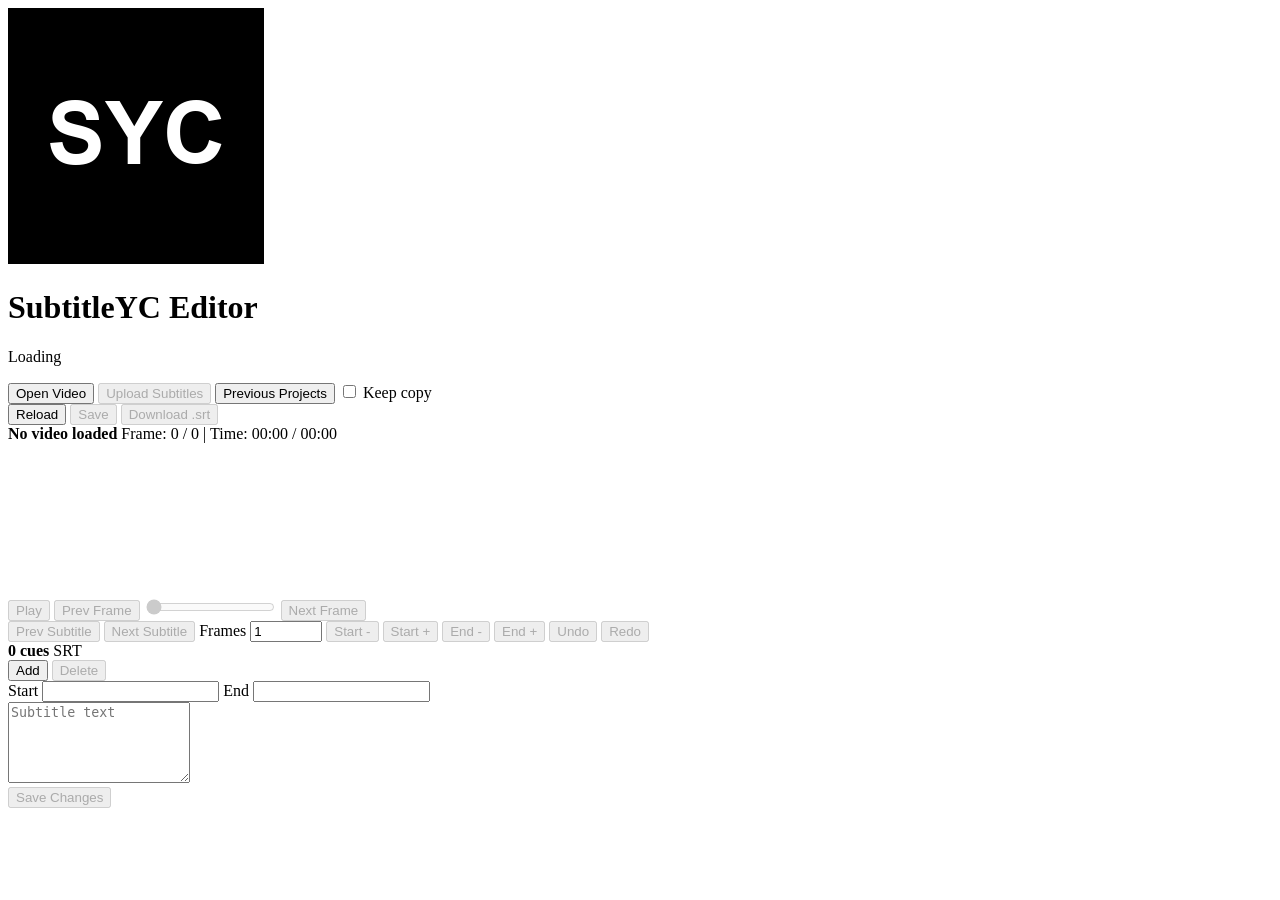
==== static/editor.html @ 27b30b40 "Open source SubtitleYC under MIT" ====
<!doctype html>
<html lang="en" data-theme="dark">
  <head>
    <meta charset="utf-8" />
    <meta name="viewport" content="width=device-width, initial-scale=1" />
    <title>SubtitleYC Editor</title>
    <link rel="icon" type="image/png" href="/assets/SubtitleYC.png?v=20260705-02" />
    <link rel="stylesheet" href="/assets/editor.css?v=20260721-02" />
  </head>
  <body>
    <main class="editor-shell">
      <header class="editor-topbar">
        <div class="brand-block">
          <img class="brand-mark" src="/assets/SubtitleYC.png?v=20260705-02" alt="" aria-hidden="true" />
          <div>
            <h1>SubtitleYC Editor</h1>
            <p id="editorStatus">Loading</p>
          </div>
        </div>
        <div class="top-actions">
          <div class="top-action-group" aria-label="Open project files">
            <input id="videoInput" type="file" accept="video/*" hidden />
            <button id="videoUploadButton" type="button">Open Video</button>
            <button id="uploadButton" type="button" disabled>Upload Subtitles</button>
            <button id="previousButton" type="button">Previous Projects</button>
            <label class="editor-copy-row"><input id="videoKeepCopyInput" type="checkbox" /> Keep copy</label>
          </div>
          <div class="top-action-group top-action-group-project" aria-label="Subtitle project actions">
            <button id="reloadButton" type="button">Reload</button>
            <button id="saveButton" type="button" disabled>Save</button>
            <button id="downloadButton" type="button" disabled>Download .srt</button>
          </div>
        </div>
      </header>

      <section class="editor-grid">
        <section class="video-pane" aria-label="Video preview">
          <div class="video-meta-row">
            <strong id="videoTitle">No video loaded</strong>
            <span id="timeIndicator">Frame: 0 / 0 | Time: 00:00 / 00:00</span>
          </div>
          <div class="video-frame">
            <video id="editorVideo" preload="metadata" playsinline></video>
            <img id="editorFrameFallback" class="frame-fallback" alt="" hidden />
            <div id="subtitleOverlay" class="subtitle-overlay" hidden></div>
          </div>
          <div class="transport-bar">
            <button id="playButton" type="button" disabled>Play</button>
            <button id="prevFrameButton" type="button" disabled>Prev Frame</button>
            <input id="seekSlider" type="range" min="0" max="0" step="0.001" value="0" disabled />
            <button id="nextFrameButton" type="button" disabled>Next Frame</button>
          </div>
          <div class="subtitle-tools-row">
            <button id="prevSubtitleButton" type="button" disabled>Prev Subtitle</button>
            <button id="nextSubtitleButton" type="button" disabled>Next Subtitle</button>
            <span class="tool-spacer"></span>
            <label class="frame-step-field">
              Frames
              <input id="frameStepInput" type="number" min="0.25" max="60" step="0.25" value="1" />
            </label>
            <button id="visibleStartBackButton" type="button" disabled>Start -</button>
            <button id="visibleStartForwardButton" type="button" disabled>Start +</button>
            <button id="visibleEndBackButton" type="button" disabled>End -</button>
            <button id="visibleEndForwardButton" type="button" disabled>End +</button>
            <button id="undoButton" type="button" disabled>Undo</button>
            <button id="redoButton" type="button" disabled>Redo</button>
          </div>
        </section>

        <aside class="cue-pane" aria-label="Subtitle cues">
          <div class="cue-pane-header">
            <div>
              <strong id="cueCount">0 cues</strong>
              <span id="cueMeta">SRT</span>
            </div>
            <div class="cue-actions">
              <input id="subtitleImportInput" type="file" accept=".srt" hidden />
              <button id="addCueButton" type="button">Add</button>
              <button id="deleteCueButton" type="button" disabled>Delete</button>
            </div>
          </div>

          <div id="cueList" class="cue-list" role="listbox" aria-label="Subtitle cue list"></div>

          <form id="cueForm" class="cue-form">
            <div class="time-fields">
              <label>
                Start
                <input id="startInput" type="number" min="0" step="0.001" />
              </label>
              <label>
                End
                <input id="endInput" type="number" min="0" step="0.001" />
              </label>
            </div>
            <textarea id="textInput" rows="5" placeholder="Subtitle text"></textarea>
            <div class="edit-actions">
              <button id="applyCueButton" type="submit" disabled>Save Changes</button>
            </div>
          </form>
        </aside>
      </section>
    </main>
    <div id="libraryOverlay" class="editor-overlay" hidden></div>
    <aside id="libraryDrawer" class="editor-library-drawer" aria-hidden="true" aria-label="Previous Projects" hidden>
      <div class="editor-drawer-header">
        <div>
          <h2>Previous Projects</h2>
          <p>Open a copied video, or attach timed subtitles to the current video</p>
        </div>
        <button id="libraryCloseButton" type="button">Close</button>
      </div>
      <div class="editor-drawer-toolbar">
        <span id="libraryMeta">0 previous project files</span>
        <button id="libraryRefreshButton" type="button">Refresh</button>
      </div>
      <section class="editor-library-section" aria-labelledby="libraryVideosHeading">
        <h3 id="libraryVideosHeading">Previous Videos</h3>
        <div id="libraryVideoList" class="editor-library-list"></div>
      </section>
      <section class="editor-library-section" aria-labelledby="librarySubtitlesHeading">
        <h3 id="librarySubtitlesHeading">Previous Subtitles</h3>
        <div id="librarySubtitleList" class="editor-library-list"></div>
      </section>
    </aside>
    <script src="/assets/editor.js?v=20260718-01"></script>
  </body>
</html>
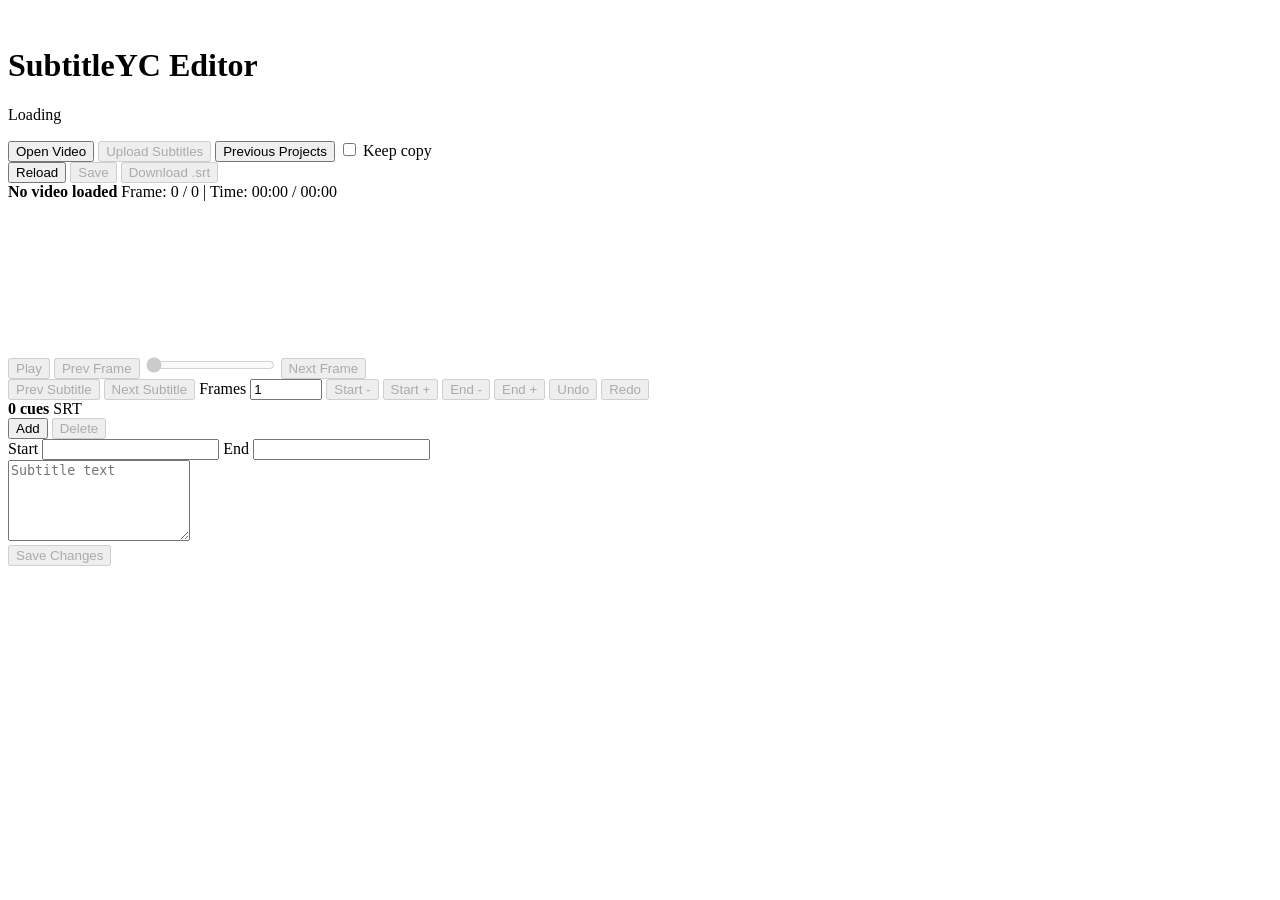
==== commit caaff4a8: "Add Simplified Chinese interface" ====
--- a/static/editor.html
+++ b/static/editor.html
@@ -42,7 +42,7 @@
           <div class="video-frame">
             <video id="editorVideo" preload="metadata" playsinline></video>
             <img id="editorFrameFallback" class="frame-fallback" alt="" hidden />
-            <div id="subtitleOverlay" class="subtitle-overlay" hidden></div>
+            <div id="subtitleOverlay" class="subtitle-overlay" data-i18n-skip hidden></div>
           </div>
           <div class="transport-bar">
             <button id="playButton" type="button" disabled>Play</button>
@@ -93,7 +93,7 @@
                 <input id="endInput" type="number" min="0" step="0.001" />
               </label>
             </div>
-            <textarea id="textInput" rows="5" placeholder="Subtitle text"></textarea>
+            <textarea id="textInput" rows="5" placeholder="Subtitle text" data-i18n-skip></textarea>
             <div class="edit-actions">
               <button id="applyCueButton" type="submit" disabled>Save Changes</button>
             </div>
@@ -123,6 +123,7 @@
         <div id="librarySubtitleList" class="editor-library-list"></div>
       </section>
     </aside>
-    <script src="/assets/editor.js?v=20260718-01"></script>
+    <script src="/assets/i18n.js?v=20260808-01"></script>
+    <script src="/assets/editor.js?v=20260808-01"></script>
   </body>
 </html>
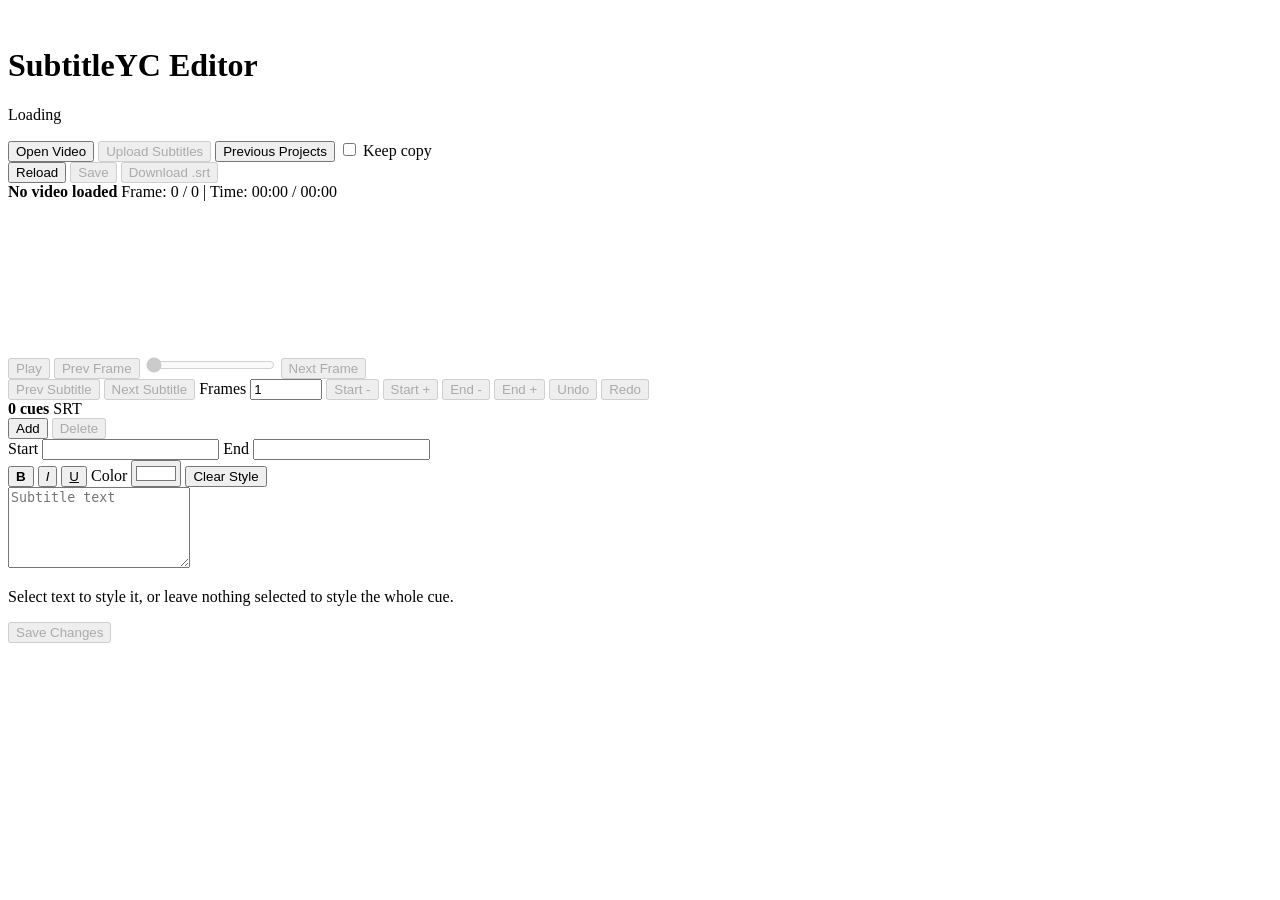
==== commit c3dc88e0: "Release SubtitleYC v0.5.0" ====
--- a/static/editor.html
+++ b/static/editor.html
@@ -5,7 +5,7 @@
     <meta name="viewport" content="width=device-width, initial-scale=1" />
     <title>SubtitleYC Editor</title>
     <link rel="icon" type="image/png" href="/assets/SubtitleYC.png?v=20260705-02" />
-    <link rel="stylesheet" href="/assets/editor.css?v=20260721-02" />
+    <link rel="stylesheet" href="/assets/editor.css?v=20260809-02" />
   </head>
   <body>
     <main class="editor-shell">
@@ -20,14 +20,14 @@
         <div class="top-actions">
           <div class="top-action-group" aria-label="Open project files">
             <input id="videoInput" type="file" accept="video/*" hidden />
-            <button id="videoUploadButton" type="button">Open Video</button>
-            <button id="uploadButton" type="button" disabled>Upload Subtitles</button>
+            <button id="videoUploadButton" type="button" data-editor-tooltip="Open a video" data-shortcut="Ctrl+O">Open Video</button>
+            <button id="uploadButton" type="button" data-editor-tooltip="Upload a subtitle file" data-shortcut="Ctrl+U" disabled>Upload Subtitles</button>
             <button id="previousButton" type="button">Previous Projects</button>
             <label class="editor-copy-row"><input id="videoKeepCopyInput" type="checkbox" /> Keep copy</label>
           </div>
           <div class="top-action-group top-action-group-project" aria-label="Subtitle project actions">
-            <button id="reloadButton" type="button">Reload</button>
-            <button id="saveButton" type="button" disabled>Save</button>
+            <button id="reloadButton" type="button" data-editor-tooltip="Reload subtitle cues" data-shortcut="Ctrl+R">Reload</button>
+            <button id="saveButton" type="button" data-editor-tooltip="Save subtitle changes" data-shortcut="Ctrl+S" disabled>Save</button>
             <button id="downloadButton" type="button" disabled>Download .srt</button>
           </div>
         </div>
@@ -45,14 +45,14 @@
             <div id="subtitleOverlay" class="subtitle-overlay" data-i18n-skip hidden></div>
           </div>
           <div class="transport-bar">
-            <button id="playButton" type="button" disabled>Play</button>
-            <button id="prevFrameButton" type="button" disabled>Prev Frame</button>
+            <button id="playButton" type="button" data-editor-tooltip="Play or pause the video" data-shortcut="Space" disabled>Play</button>
+            <button id="prevFrameButton" type="button" data-editor-tooltip="Move back one frame" data-shortcut="Left Arrow" disabled>Prev Frame</button>
             <input id="seekSlider" type="range" min="0" max="0" step="0.001" value="0" disabled />
-            <button id="nextFrameButton" type="button" disabled>Next Frame</button>
+            <button id="nextFrameButton" type="button" data-editor-tooltip="Move forward one frame" data-shortcut="Right Arrow" disabled>Next Frame</button>
           </div>
           <div class="subtitle-tools-row">
-            <button id="prevSubtitleButton" type="button" disabled>Prev Subtitle</button>
-            <button id="nextSubtitleButton" type="button" disabled>Next Subtitle</button>
+            <button id="prevSubtitleButton" type="button" data-editor-tooltip="Jump to the previous subtitle boundary" data-shortcut="Shift+Left" disabled>Prev Subtitle</button>
+            <button id="nextSubtitleButton" type="button" data-editor-tooltip="Jump to the next subtitle boundary" data-shortcut="Shift+Right" disabled>Next Subtitle</button>
             <span class="tool-spacer"></span>
             <label class="frame-step-field">
               Frames
@@ -62,8 +62,8 @@
             <button id="visibleStartForwardButton" type="button" disabled>Start +</button>
             <button id="visibleEndBackButton" type="button" disabled>End -</button>
             <button id="visibleEndForwardButton" type="button" disabled>End +</button>
-            <button id="undoButton" type="button" disabled>Undo</button>
-            <button id="redoButton" type="button" disabled>Redo</button>
+            <button id="undoButton" type="button" data-editor-tooltip="Undo subtitle edit" data-shortcut="Ctrl+Z" disabled>Undo</button>
+            <button id="redoButton" type="button" data-editor-tooltip="Redo subtitle edit" data-shortcut="Ctrl+Y / Ctrl+Shift+Z" disabled>Redo</button>
           </div>
         </section>
 
@@ -76,7 +76,7 @@
             <div class="cue-actions">
               <input id="subtitleImportInput" type="file" accept=".srt" hidden />
               <button id="addCueButton" type="button">Add</button>
-              <button id="deleteCueButton" type="button" disabled>Delete</button>
+              <button id="deleteCueButton" type="button" data-editor-tooltip="Delete the selected cue" data-shortcut="Delete" disabled>Delete</button>
             </div>
           </div>
 
@@ -93,9 +93,20 @@
                 <input id="endInput" type="number" min="0" step="0.001" />
               </label>
             </div>
+            <div id="subtitleStyleToolbar" class="subtitle-style-toolbar" role="toolbar" aria-label="Subtitle text style">
+              <button id="boldStyleButton" class="subtitle-style-button" type="button" data-editor-tooltip="Bold selected text" data-shortcut="Ctrl+B" aria-label="Bold" aria-pressed="false"><strong>B</strong></button>
+              <button id="italicStyleButton" class="subtitle-style-button" type="button" data-editor-tooltip="Italicize selected text" data-shortcut="Ctrl+I" aria-label="Italic" aria-pressed="false"><em>I</em></button>
+              <button id="underlineStyleButton" class="subtitle-style-button" type="button" data-editor-tooltip="Underline selected text" data-shortcut="Ctrl+U" aria-label="Underline" aria-pressed="false"><u>U</u></button>
+              <label class="subtitle-color-control" data-editor-tooltip="Choose the selected text color">
+                <span>Color</span>
+                <input id="textColorInput" type="color" value="#ffffff" aria-label="Text color" />
+              </label>
+              <button id="clearStyleButton" class="subtitle-clear-style" type="button" data-editor-tooltip="Remove formatting from selected text">Clear Style</button>
+            </div>
             <textarea id="textInput" rows="5" placeholder="Subtitle text" data-i18n-skip></textarea>
+            <p class="subtitle-style-hint">Select text to style it, or leave nothing selected to style the whole cue.</p>
             <div class="edit-actions">
-              <button id="applyCueButton" type="submit" disabled>Save Changes</button>
+              <button id="applyCueButton" type="submit" data-editor-tooltip="Save subtitle changes" data-shortcut="Ctrl+S" disabled>Save Changes</button>
             </div>
           </form>
         </aside>
@@ -123,7 +134,11 @@
         <div id="librarySubtitleList" class="editor-library-list"></div>
       </section>
     </aside>
-    <script src="/assets/i18n.js?v=20260808-01"></script>
-    <script src="/assets/editor.js?v=20260808-01"></script>
+    <div id="editorTooltip" class="editor-tooltip" role="tooltip" data-i18n-skip hidden>
+      <span id="editorTooltipText"></span>
+      <kbd id="editorTooltipShortcut" hidden></kbd>
+    </div>
+    <script src="/assets/i18n.js?v=20260809-01"></script>
+    <script src="/assets/editor.js?v=20260809-02"></script>
   </body>
 </html>
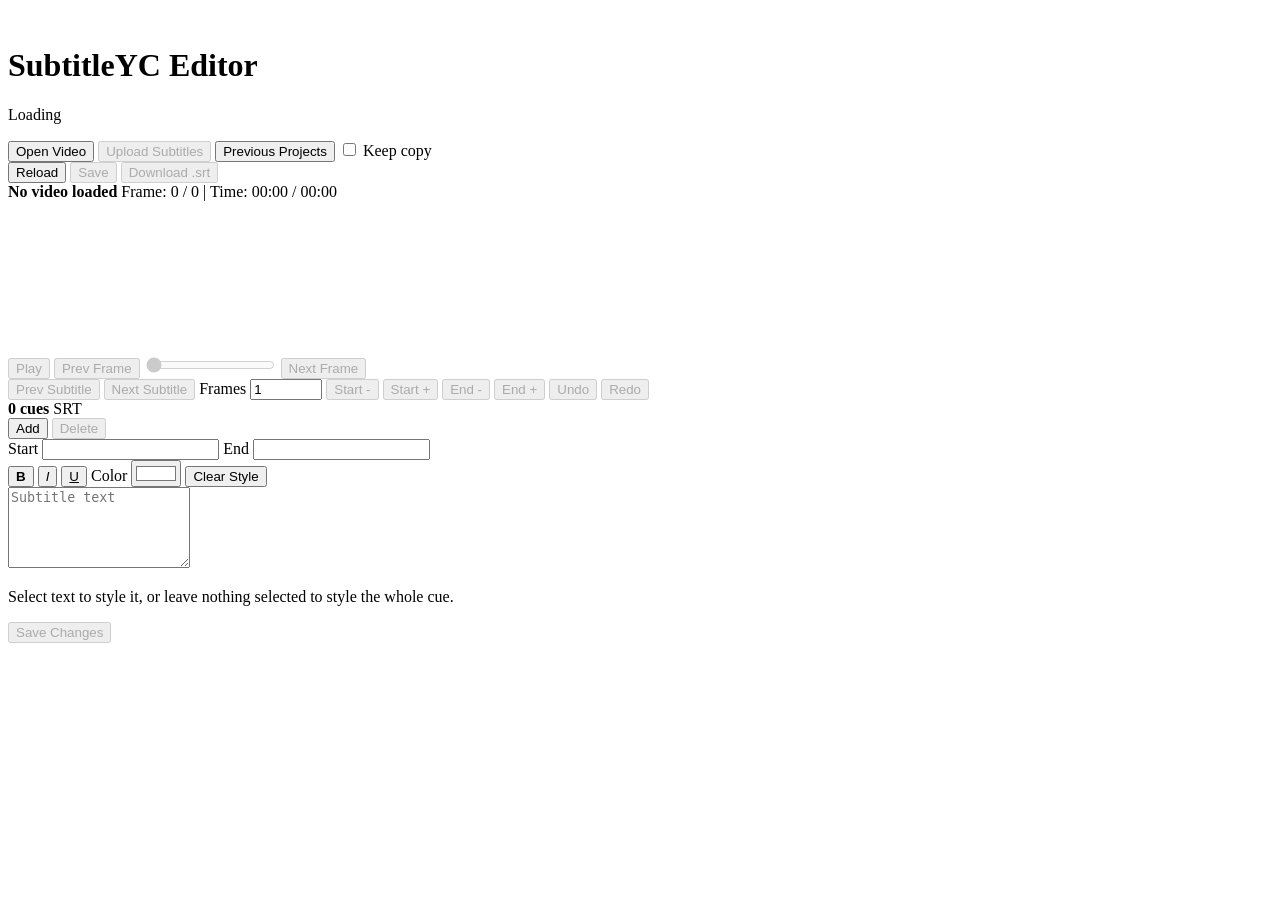
==== commit 5b59c1ea: "Release SubtitleYC v0.5.1" ====
--- a/static/editor.html
+++ b/static/editor.html
@@ -5,7 +5,7 @@
     <meta name="viewport" content="width=device-width, initial-scale=1" />
     <title>SubtitleYC Editor</title>
     <link rel="icon" type="image/png" href="/assets/SubtitleYC.png?v=20260705-02" />
-    <link rel="stylesheet" href="/assets/editor.css?v=20260809-02" />
+    <link rel="stylesheet" href="/assets/editor.css?v=20260810-01" />
   </head>
   <body>
     <main class="editor-shell">
@@ -139,6 +139,6 @@
       <kbd id="editorTooltipShortcut" hidden></kbd>
     </div>
     <script src="/assets/i18n.js?v=20260809-01"></script>
-    <script src="/assets/editor.js?v=20260809-02"></script>
+    <script src="/assets/editor.js?v=20260810-01"></script>
   </body>
 </html>
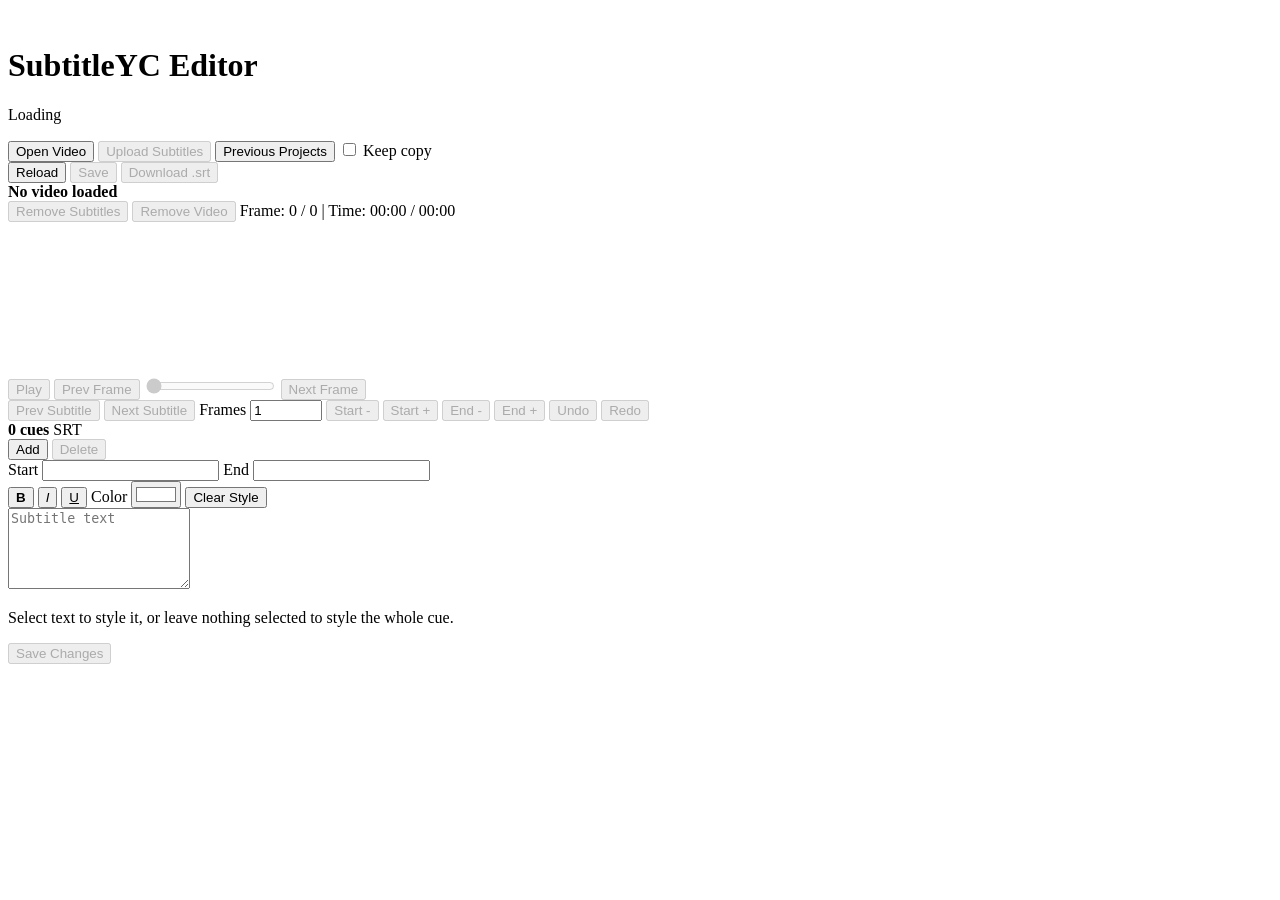
==== commit 1b9ca8bb: "Release SubtitleYC v0.5.2" ====
--- a/static/editor.html
+++ b/static/editor.html
@@ -5,7 +5,7 @@
     <meta name="viewport" content="width=device-width, initial-scale=1" />
     <title>SubtitleYC Editor</title>
     <link rel="icon" type="image/png" href="/assets/SubtitleYC.png?v=20260705-02" />
-    <link rel="stylesheet" href="/assets/editor.css?v=20260810-01" />
+    <link rel="stylesheet" href="/assets/editor.css?v=20260815-01" />
   </head>
   <body>
     <main class="editor-shell">
@@ -20,7 +20,7 @@
         <div class="top-actions">
           <div class="top-action-group" aria-label="Open project files">
             <input id="videoInput" type="file" accept="video/*" hidden />
-            <button id="videoUploadButton" type="button" data-editor-tooltip="Open a video" data-shortcut="Ctrl+O">Open Video</button>
+            <button id="videoUploadButton" type="button" data-editor-tooltip="Open a video" data-shortcut="Ctrl+L">Open Video</button>
             <button id="uploadButton" type="button" data-editor-tooltip="Upload a subtitle file" data-shortcut="Ctrl+U" disabled>Upload Subtitles</button>
             <button id="previousButton" type="button">Previous Projects</button>
             <label class="editor-copy-row"><input id="videoKeepCopyInput" type="checkbox" /> Keep copy</label>
@@ -37,7 +37,11 @@
         <section class="video-pane" aria-label="Video preview">
           <div class="video-meta-row">
             <strong id="videoTitle">No video loaded</strong>
-            <span id="timeIndicator">Frame: 0 / 0 | Time: 00:00 / 00:00</span>
+            <div class="video-meta-actions">
+              <button id="removeEditorSubtitlesButton" class="preview-remove-button" type="button" data-editor-tooltip="Remove current subtitles from the preview" disabled>Remove Subtitles</button>
+              <button id="removeEditorVideoButton" class="preview-remove-button" type="button" data-editor-tooltip="Remove the current video from the preview" disabled>Remove Video</button>
+              <span id="timeIndicator">Frame: 0 / 0 | Time: 00:00 / 00:00</span>
+            </div>
           </div>
           <div class="video-frame">
             <video id="editorVideo" preload="metadata" playsinline></video>
@@ -138,7 +142,7 @@
       <span id="editorTooltipText"></span>
       <kbd id="editorTooltipShortcut" hidden></kbd>
     </div>
-    <script src="/assets/i18n.js?v=20260809-01"></script>
-    <script src="/assets/editor.js?v=20260810-01"></script>
+    <script src="/assets/i18n.js?v=20260815-01"></script>
+    <script src="/assets/editor.js?v=20260815-01"></script>
   </body>
 </html>
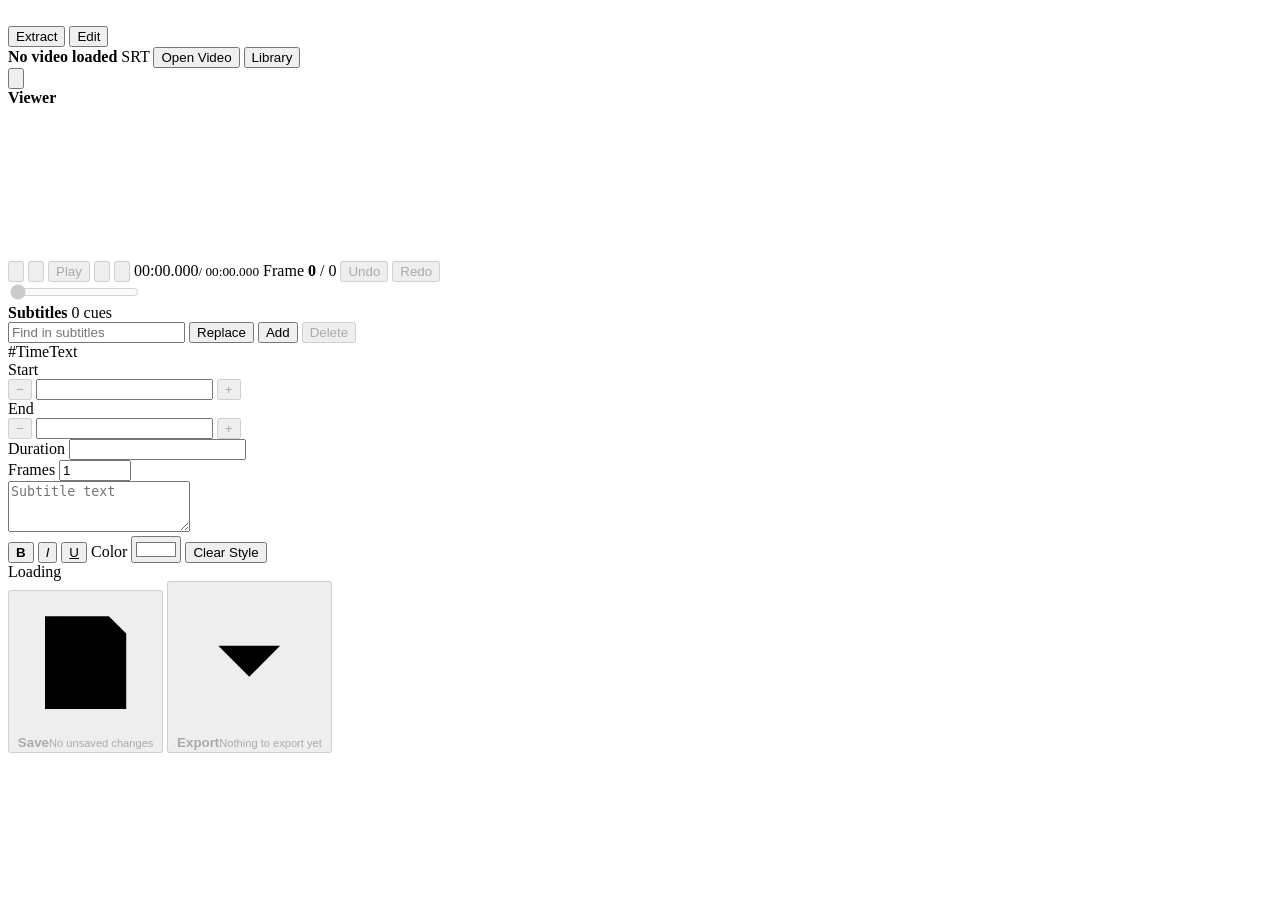
==== commit dfe48de2: "Release SubtitleYC v0.7.0" ====
--- a/static/editor.html
+++ b/static/editor.html
@@ -5,99 +5,130 @@
     <meta name="viewport" content="width=device-width, initial-scale=1" />
     <title>SubtitleYC Editor</title>
     <link rel="icon" type="image/png" href="/assets/SubtitleYC.png?v=20260705-02" />
-    <link rel="stylesheet" href="/assets/editor.css?v=20260815-01" />
+    <link rel="stylesheet" href="/assets/ui.css?v=0.7.0" />
+    <link rel="stylesheet" href="/assets/editor.css?v=0.7.0" />
   </head>
   <body>
-    <main class="editor-shell">
-      <header class="editor-topbar">
-        <div class="brand-block">
-          <img class="brand-mark" src="/assets/SubtitleYC.png?v=20260705-02" alt="" aria-hidden="true" />
-          <div>
-            <h1>SubtitleYC Editor</h1>
-            <p id="editorStatus">Loading</p>
-          </div>
-        </div>
-        <div class="top-actions">
-          <div class="top-action-group" aria-label="Open project files">
-            <input id="videoInput" type="file" accept="video/*" hidden />
-            <button id="videoUploadButton" type="button" data-editor-tooltip="Open a video" data-shortcut="Ctrl+L">Open Video</button>
-            <button id="uploadButton" type="button" data-editor-tooltip="Upload a subtitle file" data-shortcut="Ctrl+U" disabled>Upload Subtitles</button>
-            <button id="previousButton" type="button">Previous Projects</button>
-            <label class="editor-copy-row"><input id="videoKeepCopyInput" type="checkbox" /> Keep copy</label>
-          </div>
-          <div class="top-action-group top-action-group-project" aria-label="Subtitle project actions">
-            <button id="reloadButton" type="button" data-editor-tooltip="Reload subtitle cues" data-shortcut="Ctrl+R">Reload</button>
-            <button id="saveButton" type="button" data-editor-tooltip="Save subtitle changes" data-shortcut="Ctrl+S" disabled>Save</button>
-            <button id="downloadButton" type="button" disabled>Download .srt</button>
+    <main class="app-shell editor-shell">
+      <header class="app-bar">
+        <img class="brand-mark" src="/assets/SubtitleYC.png?v=20260705-02" alt="" aria-hidden="true" />
+        <nav class="mode-tabs" role="tablist" aria-label="Mode">
+          <button id="modeExtractButton" type="button" role="tab" aria-selected="false">Extract</button>
+          <button id="modeEditButton" type="button" role="tab" aria-selected="true">Edit</button>
+        </nav>
+        <strong id="videoTitle" class="bar-file">No video loaded</strong>
+        <span class="bar-spacer"></span>
+        <span id="cueMeta" class="bar-state">SRT</span>
+        <input id="videoInput" type="file" accept="video/*" hidden />
+        <button id="videoUploadButton" type="button" data-editor-tooltip="Open a video" data-shortcut="Ctrl+L">Open Video</button>
+        <button id="previousButton" type="button">Library</button>
+        <div class="menu-wrap">
+          <button id="moreButton" class="btn-icon" type="button" aria-haspopup="true" aria-expanded="false" title="More" aria-label="More">
+            <svg class="button-icon" viewBox="0 0 24 24" aria-hidden="true"><circle cx="5" cy="12" r="1.4" /><circle cx="12" cy="12" r="1.4" /><circle cx="19" cy="12" r="1.4" /></svg>
+          </button>
+          <div id="moreMenu" class="menu" hidden>
+            <button id="uploadButton" type="button" disabled>Upload Subtitles <small data-i18n-skip>Ctrl+U</small></button>
+            <button id="reloadButton" type="button" data-shortcut="Ctrl+R">Reload <small data-i18n-skip>Ctrl+R</small></button>
+            <label class="menu-check"><input id="videoKeepCopyInput" type="checkbox" /> Keep copy</label>
+            <hr />
+            <button id="removeEditorSubtitlesButton" type="button" disabled>Remove Subtitles</button>
+            <button id="removeEditorVideoButton" type="button" disabled>Remove Video</button>
           </div>
         </div>
       </header>
 
       <section class="editor-grid">
-        <section class="video-pane" aria-label="Video preview">
-          <div class="video-meta-row">
-            <strong id="videoTitle">No video loaded</strong>
-            <div class="video-meta-actions">
-              <button id="removeEditorSubtitlesButton" class="preview-remove-button" type="button" data-editor-tooltip="Remove current subtitles from the preview" disabled>Remove Subtitles</button>
-              <button id="removeEditorVideoButton" class="preview-remove-button" type="button" data-editor-tooltip="Remove the current video from the preview" disabled>Remove Video</button>
-              <span id="timeIndicator">Frame: 0 / 0 | Time: 00:00 / 00:00</span>
-            </div>
+        <section class="pane viewer" aria-label="Video preview">
+          <div class="pane-head">
+            <b>Viewer</b>
+            <span id="videoSpecs" data-i18n-skip></span>
           </div>
-          <div class="video-frame">
+          <div class="video-frame stage">
             <video id="editorVideo" preload="metadata" playsinline></video>
             <img id="editorFrameFallback" class="frame-fallback" alt="" hidden />
             <div id="subtitleOverlay" class="subtitle-overlay" data-i18n-skip hidden></div>
           </div>
-          <div class="transport-bar">
-            <button id="playButton" type="button" data-editor-tooltip="Play or pause the video" data-shortcut="Space" disabled>Play</button>
-            <button id="prevFrameButton" type="button" data-editor-tooltip="Move back one frame" data-shortcut="Left Arrow" disabled>Prev Frame</button>
-            <input id="seekSlider" type="range" min="0" max="0" step="0.001" value="0" disabled />
-            <button id="nextFrameButton" type="button" data-editor-tooltip="Move forward one frame" data-shortcut="Right Arrow" disabled>Next Frame</button>
+          <div class="transport">
+            <button id="prevSubtitleButton" class="glyph" type="button" aria-label="Previous subtitle" data-editor-tooltip="Jump to the previous subtitle boundary" data-shortcut="Shift+Left" disabled>
+              <svg class="button-icon" viewBox="0 0 24 24" aria-hidden="true"><path d="M6 5v14" /><path d="M19 5 9 12l10 7z" fill="currentColor" /></svg>
+            </button>
+            <button id="prevFrameButton" class="glyph" type="button" aria-label="Previous frame" data-editor-tooltip="Move back one frame" data-shortcut="Left Arrow" disabled>
+              <svg class="button-icon" viewBox="0 0 24 24" aria-hidden="true"><path d="M17 5 7 12l10 7z" fill="currentColor" /></svg>
+            </button>
+            <button id="playButton" class="play" type="button" data-editor-tooltip="Play or pause the video" data-shortcut="Space" disabled>Play</button>
+            <button id="nextFrameButton" class="glyph" type="button" aria-label="Next frame" data-editor-tooltip="Move forward one frame" data-shortcut="Right Arrow" disabled>
+              <svg class="button-icon" viewBox="0 0 24 24" aria-hidden="true"><path d="m7 5 10 7-10 7z" fill="currentColor" /></svg>
+            </button>
+            <button id="nextSubtitleButton" class="glyph" type="button" aria-label="Next subtitle" data-editor-tooltip="Jump to the next subtitle boundary" data-shortcut="Shift+Right" disabled>
+              <svg class="button-icon" viewBox="0 0 24 24" aria-hidden="true"><path d="M18 5v14" /><path d="m5 5 10 7-10 7z" fill="currentColor" /></svg>
+            </button>
+            <span id="timeIndicator" class="timecode" data-i18n-skip><span id="timeCurrent">00:00.000</span><small id="timeTotal">/ 00:00.000</small></span>
+            <span class="frame-readout"><span>Frame</span> <b id="frameCurrent" data-i18n-skip>0</b> / <span id="frameTotal" data-i18n-skip>0</span></span>
+            <span class="transport-end">
+              <button id="undoButton" type="button" data-editor-tooltip="Undo subtitle edit" data-shortcut="Ctrl+Z" disabled>Undo</button>
+              <button id="redoButton" type="button" data-editor-tooltip="Redo subtitle edit" data-shortcut="Ctrl+Y / Ctrl+Shift+Z" disabled>Redo</button>
+            </span>
           </div>
-          <div class="subtitle-tools-row">
-            <button id="prevSubtitleButton" type="button" data-editor-tooltip="Jump to the previous subtitle boundary" data-shortcut="Shift+Left" disabled>Prev Subtitle</button>
-            <button id="nextSubtitleButton" type="button" data-editor-tooltip="Jump to the next subtitle boundary" data-shortcut="Shift+Right" disabled>Next Subtitle</button>
-            <span class="tool-spacer"></span>
-            <label class="frame-step-field">
-              Frames
-              <input id="frameStepInput" type="number" min="0.25" max="60" step="0.25" value="1" />
-            </label>
-            <button id="visibleStartBackButton" type="button" disabled>Start -</button>
-            <button id="visibleStartForwardButton" type="button" disabled>Start +</button>
-            <button id="visibleEndBackButton" type="button" disabled>End -</button>
-            <button id="visibleEndForwardButton" type="button" disabled>End +</button>
-            <button id="undoButton" type="button" data-editor-tooltip="Undo subtitle edit" data-shortcut="Ctrl+Z" disabled>Undo</button>
-            <button id="redoButton" type="button" data-editor-tooltip="Redo subtitle edit" data-shortcut="Ctrl+Y / Ctrl+Shift+Z" disabled>Redo</button>
+          <div class="timeline">
+            <div id="timeline" class="tl">
+              <div class="tl-ruler"></div>
+              <div class="tl-track">
+                <input id="seekSlider" class="tl-seek" type="range" min="0" max="0" step="0.001" value="0" aria-label="Seek" disabled />
+              </div>
+            </div>
           </div>
         </section>
 
-        <aside class="cue-pane" aria-label="Subtitle cues">
-          <div class="cue-pane-header">
-            <div>
-              <strong id="cueCount">0 cues</strong>
-              <span id="cueMeta">SRT</span>
-            </div>
-            <div class="cue-actions">
-              <input id="subtitleImportInput" type="file" accept=".srt" hidden />
-              <button id="addCueButton" type="button">Add</button>
-              <button id="deleteCueButton" type="button" data-editor-tooltip="Delete the selected cue" data-shortcut="Delete" disabled>Delete</button>
-            </div>
+        <aside class="pane cue-pane" aria-label="Subtitle cues">
+          <div class="pane-head">
+            <b>Subtitles</b>
+            <span id="cueCount">0 cues</span>
+            <span class="head-spacer"></span>
+            <span id="cueIssues" class="cue-issues" hidden></span>
           </div>
-
+          <div class="find-bar">
+            <input id="findInput" type="search" placeholder="Find in subtitles" aria-label="Find in subtitles" autocomplete="off" />
+            <button id="replaceToggleButton" type="button" aria-expanded="false" aria-controls="replaceBar">Replace</button>
+            <input id="subtitleImportInput" type="file" accept=".srt" hidden />
+            <button id="addCueButton" type="button" data-editor-tooltip="Add a cue at the playhead">Add</button>
+            <button id="deleteCueButton" type="button" data-editor-tooltip="Delete the selected cue" data-shortcut="Delete" disabled>Delete</button>
+          </div>
+          <div id="replaceBar" class="find-bar" hidden>
+            <input id="replaceInput" type="text" placeholder="Replace with" aria-label="Replace with" autocomplete="off" />
+            <button id="replaceAllButton" type="button">Replace all</button>
+          </div>
+          <div class="cue-grid cue-grid-head" aria-hidden="true"><span>#</span><span>Time</span><span>Text</span></div>
           <div id="cueList" class="cue-list" role="listbox" aria-label="Subtitle cue list"></div>
 
           <form id="cueForm" class="cue-form">
             <div class="time-fields">
-              <label>
-                Start
-                <input id="startInput" type="number" min="0" step="0.001" />
-              </label>
-              <label>
-                End
-                <input id="endInput" type="number" min="0" step="0.001" />
+              <div class="field">
+                <span>Start</span>
+                <div class="stepper">
+                  <button id="visibleStartBackButton" type="button" aria-label="Move start earlier" disabled>−</button>
+                  <input id="startInput" type="text" inputmode="decimal" aria-label="Start" autocomplete="off" />
+                  <button id="visibleStartForwardButton" type="button" aria-label="Move start later" disabled>+</button>
+                </div>
+              </div>
+              <div class="field">
+                <span>End</span>
+                <div class="stepper">
+                  <button id="visibleEndBackButton" type="button" aria-label="Move end earlier" disabled>−</button>
+                  <input id="endInput" type="text" inputmode="decimal" aria-label="End" autocomplete="off" />
+                  <button id="visibleEndForwardButton" type="button" aria-label="Move end later" disabled>+</button>
+                </div>
+              </div>
+              <div class="field">
+                <span>Duration</span>
+                <input id="durationOutput" type="text" aria-label="Duration" readonly tabindex="-1" data-i18n-skip />
+              </div>
+              <label class="field" title="Frames moved by each − and + press">
+                <span>Frames</span>
+                <input id="frameStepInput" type="number" min="0.25" max="60" step="0.25" value="1" />
               </label>
             </div>
-            <div id="subtitleStyleToolbar" class="subtitle-style-toolbar" role="toolbar" aria-label="Subtitle text style">
+            <textarea id="textInput" rows="3" placeholder="Subtitle text" data-i18n-skip></textarea>
+            <div id="subtitleStyleToolbar" class="subtitle-style-toolbar" role="toolbar" aria-label="Subtitle text style" title="Select text to style it, or leave nothing selected to style the whole cue.">
               <button id="boldStyleButton" class="subtitle-style-button" type="button" data-editor-tooltip="Bold selected text" data-shortcut="Ctrl+B" aria-label="Bold" aria-pressed="false"><strong>B</strong></button>
               <button id="italicStyleButton" class="subtitle-style-button" type="button" data-editor-tooltip="Italicize selected text" data-shortcut="Ctrl+I" aria-label="Italic" aria-pressed="false"><em>I</em></button>
               <button id="underlineStyleButton" class="subtitle-style-button" type="button" data-editor-tooltip="Underline selected text" data-shortcut="Ctrl+U" aria-label="Underline" aria-pressed="false"><u>U</u></button>
@@ -106,15 +137,25 @@
                 <input id="textColorInput" type="color" value="#ffffff" aria-label="Text color" />
               </label>
               <button id="clearStyleButton" class="subtitle-clear-style" type="button" data-editor-tooltip="Remove formatting from selected text">Clear Style</button>
-            </div>
-            <textarea id="textInput" rows="5" placeholder="Subtitle text" data-i18n-skip></textarea>
-            <p class="subtitle-style-hint">Select text to style it, or leave nothing selected to style the whole cue.</p>
-            <div class="edit-actions">
-              <button id="applyCueButton" type="submit" data-editor-tooltip="Save subtitle changes" data-shortcut="Ctrl+S" disabled>Save Changes</button>
+              <span id="cueStats" class="cue-stats"></span>
             </div>
           </form>
         </aside>
       </section>
+
+      <footer class="status-bar has-actions">
+        <span id="editorStatus" class="status-text">Loading</span>
+        <div class="bottom-actions">
+          <button id="saveButton" type="button" data-editor-tooltip="Save subtitle changes" data-shortcut="Ctrl+S" disabled>
+            <svg class="button-icon" viewBox="0 0 24 24" aria-hidden="true"><path d="M5 4h11l3 3v13H5z" /><path d="M8 4v5h7" /><path d="M8 20v-6h8v6" /></svg>
+            <span class="big-label"><b>Save</b><small id="saveNote">No unsaved changes</small></span>
+          </button>
+          <button id="downloadButton" class="btn-primary" type="button" disabled>
+            <svg class="button-icon" viewBox="0 0 24 24" aria-hidden="true"><path d="M12 3v12" /><path d="M7 10l5 5 5-5" /><path d="M5 21h14" /></svg>
+            <span class="big-label"><b>Export</b><small id="downloadNote">Nothing to export yet</small></span>
+          </button>
+        </div>
+      </footer>
     </main>
     <div id="libraryOverlay" class="editor-overlay" hidden></div>
     <aside id="libraryDrawer" class="editor-library-drawer" aria-hidden="true" aria-label="Previous Projects" hidden>
@@ -123,11 +164,11 @@
           <h2>Previous Projects</h2>
           <p>Open a copied video, or attach timed subtitles to the current video</p>
         </div>
-        <button id="libraryCloseButton" type="button">Close</button>
+        <button id="libraryCloseButton" class="section-toggle" type="button">Close</button>
       </div>
       <div class="editor-drawer-toolbar">
+        <button id="libraryRefreshButton" type="button">Refresh</button>
         <span id="libraryMeta">0 previous project files</span>
-        <button id="libraryRefreshButton" type="button">Refresh</button>
       </div>
       <section class="editor-library-section" aria-labelledby="libraryVideosHeading">
         <h3 id="libraryVideosHeading">Previous Videos</h3>
@@ -142,7 +183,10 @@
       <span id="editorTooltipText"></span>
       <kbd id="editorTooltipShortcut" hidden></kbd>
     </div>
-    <script src="/assets/i18n.js?v=20260815-01"></script>
-    <script src="/assets/editor.js?v=20260815-01"></script>
+    <script src="/assets/i18n.js?v=0.7.0"></script>
+    <script src="/assets/save-coordinator.js?v=0.7.0"></script>
+    <script src="/assets/preview-overlays.js?v=0.7.0"></script>
+    <script src="/assets/timeline.js?v=0.7.0"></script>
+    <script src="/assets/editor.js?v=0.7.0"></script>
   </body>
 </html>
